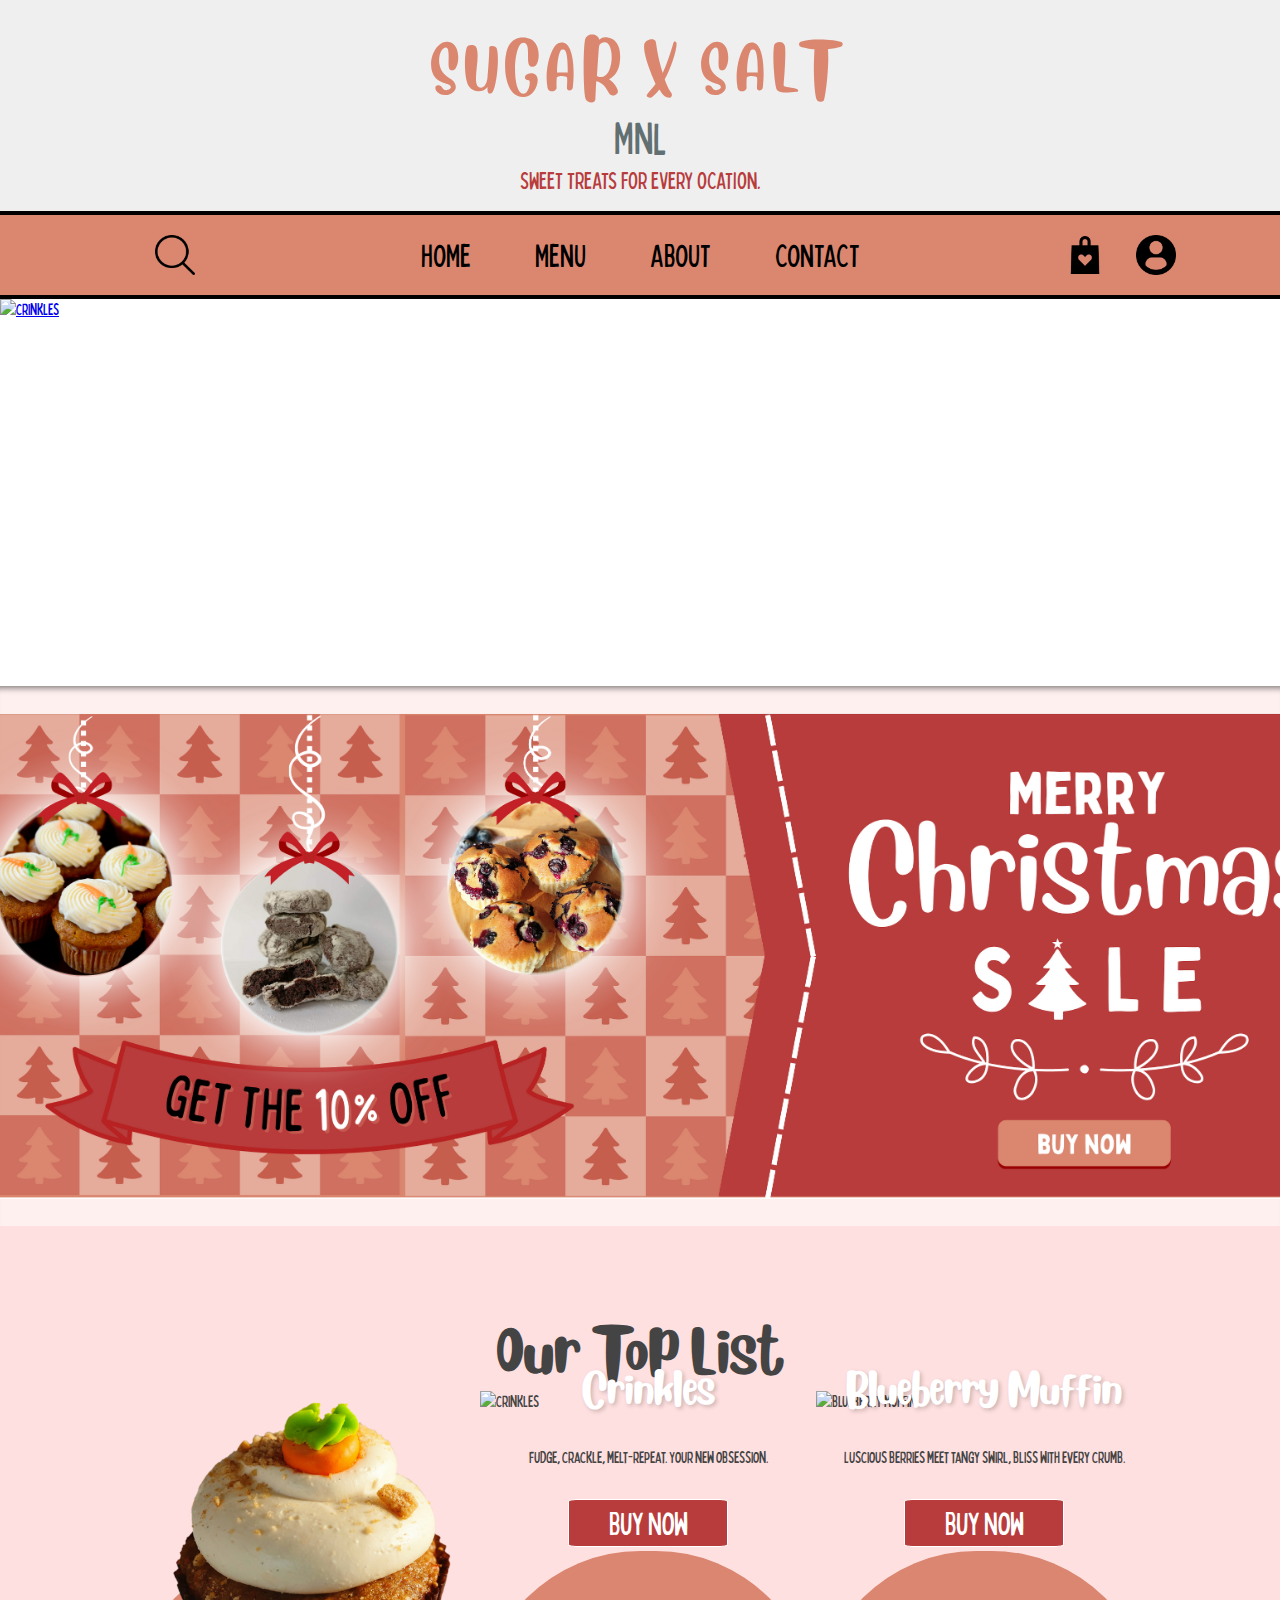
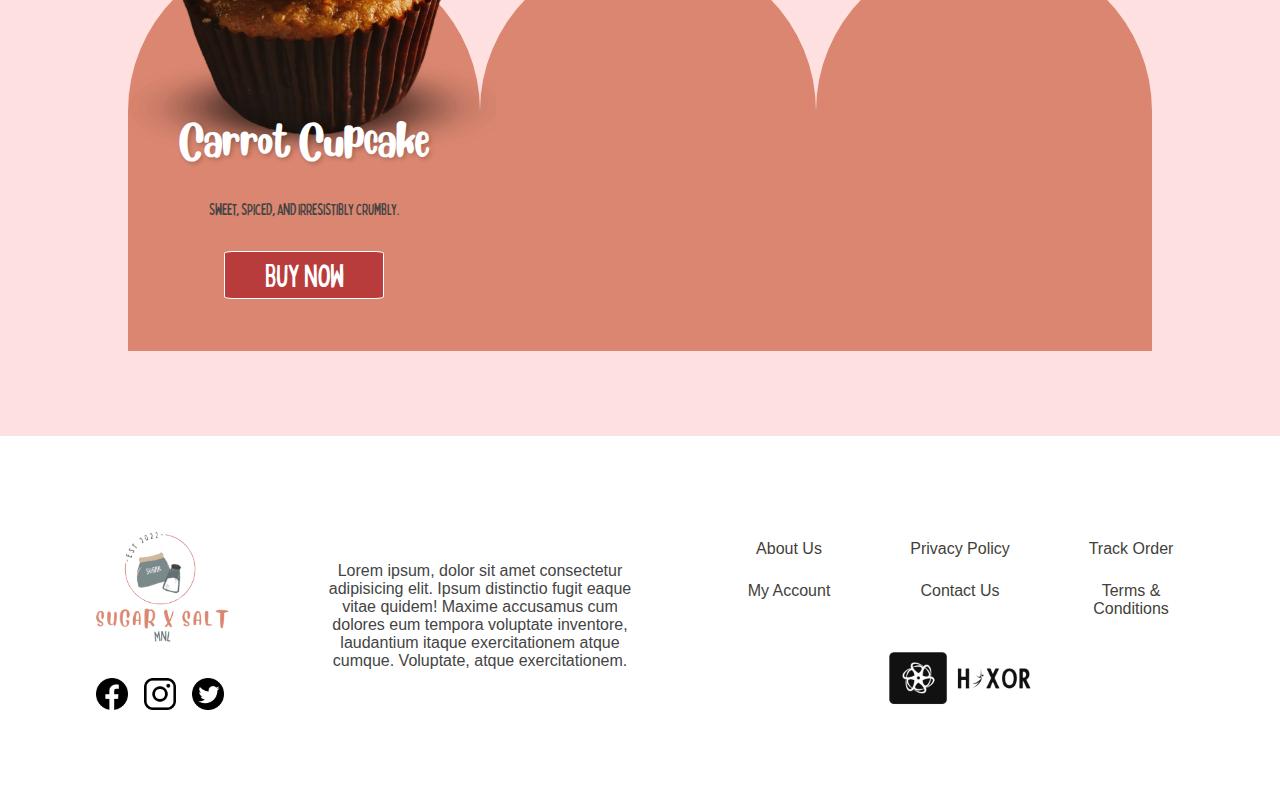
==== index.html @ 12072951 "Merge pull request #1 from snplmntn/home-page" ====
<!DOCTYPE html>
<html lang="en">
  <head>
    <meta charset="UTF-8" />
    <meta name="viewport" content="width=device-width, initial-scale=1.0" />
    <title>Sugar X Salt MNL</title>
    <link rel="stylesheet" href="style.css" />
    <script src="script.js"></script>
  </head>
  <body>
    <header>
      <section class="title">
        <p class="title-name">SUGAR X SALT</p>
        <p class="title-place">MNL</p>
        <p class="title-message">SWEET TREATS FOR EVERY OCATION.</p>
      </section>
      <nav class="nav-section">
        <section class="nav-left">
            <p class="nav-search"></p>
        </section>
        <section class="nav-buttons">
            <span class="nav-button">HOME</span>
            <span class="nav-button">MENU</span>
            <span class="nav-button">ABOUT</span>
            <span class="nav-button">CONTACT</span>
        </section>
        <section class="nav-right">
            <p class="nav-cart"></p>
            <p class="nav-account"></p>
        </section>
      </nav>
    </header>

    <main>
        <section class="slideshow">
          <div class="slider">
            <div class="slides">
              <!-- radio buttons start -->
              <input type="radio" name="radio-btn" id="radio1">
              <input type="radio" name="radio-btn" id="radio2">
              <input type="radio" name="radio-btn" id="radio3">
              <!-- radio buttons end -->
              <!-- slide images start -->
              <div class="slide first">
                <a href="."><img src="./assets/img/1.png" alt="crinkles"></a>
              </div>
              <div class="slide">
                <a href="."><img src="./assets/img/2.png" alt="carrot cupcake"></a>
              </div>
              <div class="slide">
                <a href="."><img src="./assets/img/3.png" alt="blueberry muffin"></a>
              </div>
              <!-- slide images end -->
            </div>
            <!-- manual navigation start -->
            <div class="navigation-manual">
              <label for="radio1" class="manual-btn"></label>
              <label for="radio2" class="manual-btn"></label>
              <label for="radio3" class="manual-btn"></label>
            </div>
            <!-- manual navigation end -->
          </div>
        </section>

        <section class="voucher">
            <img src="/assets/img/voucher.png" alt="" class="voucher-image">
        </section>

        <section class="top-items">
            <h1 class="top-items-header">Our Top List</h1>
            <div class="product-showcase-container">
              <!-- carrot cupcake -->
              <div class="product-showcase-1">
                <div class="product-1-contents">
                  <img src="./assets/img/product-1.png" class="product-1" alt="carrot cupcake">
                  <div class="product-1-contents-text">
                    <h1 class="product-name 1">Carrot Cupcake</h1>
                    <p class="product-1-description">Sweet, spiced, and irresistibly crumbly.</p>
                    <a href="." class="product-1-button">Buy Now</a>
                  </div>
                </div>
              </div>
              <!-- crinkles -->
              <div class="product-showcase-2">
                <div class="product-2-contents">
                  <img src="./assets/img/product-2.png" class="product-2" alt="crinkles">
                  <div class="product-2-contents-text">
                    <h1 class="product-name 2">Crinkles</h1>
                    <p class="product-2-description">Fudge, crackle, melt-repeat. Your new obsession.
                    </p>
                    <a href="." class="product-2-button">Buy Now</a>
                  </div>
                </div>
              </div>
              <!-- blueberry muffin -->
              <div class="product-showcase-3">
                <div class="product-3-contents">
                  <img src="./assets/img/product-3.png" class="product-3" alt="blueberry muffin">
                  <div class="product-3-contents-text">
                    <h1 class="product-name 3">Blueberry Muffin</h1>
                    <p class="product-3-description">Luscious berries meet tangy swirl, bliss with every crumb.</p>
                    <a href="." class="product-3-button">Buy Now</a>
                  </div>
                </div>
              </div>
            </div>
        </section>

        <section class="feedback">

        </section>
    </main>

    <footer>
      <div class="footer-content-container">
        <div class="first-column">
          <img class="sugarxsalt-logo" src="./assets/img/logo-2.png" alt="">
          <div class="socials-logo-container">
            <a href="."><img class="socials-logo" src="./assets/img/facebook.png" alt=""></a>
            <a href="."><img class="socials-logo" src="./assets/img/instagram.png" alt=""></a>
            <a href="."><img class="socials-logo" src="./assets/img/twitter.png" alt=""></a>
          </div>
        </div>
        <div class="second-column">
          Lorem ipsum, dolor sit amet consectetur adipisicing elit. Ipsum distinctio fugit eaque vitae quidem! Maxime accusamus cum dolores eum tempora voluptate inventore, laudantium itaque exercitationem atque cumque. Voluptate, atque exercitationem.
        </div>
        <div class="third-column">
          <div class="anchor-links">
            <div class="anchor-links-left">
              <a href=".">About Us</a>
              <a href=".">My Account</a>
            </div>
            <div class="anchor-links-center">
              <a href=".">Privacy Policy</a>
              <a href=".">Contact Us</a>
            </div>
            <div class="anchor-links-right">
              <a href=".">Track Order</a>
              <a href=".">Terms & Conditions</a>
            </div>
          </div>
          <img class="haxor-logo" src="./assets/img/haxor.png" alt="dev-team">
        </div>
      </div>
    </footer>
    
  </body>
</html>
---- style.css ----
:root {
    --color-main: #db8770;
  }
  
  @font-face {
    font-family: "Bobby Jones";
    src: url("./assets/fonts/bobby-jones-regular.otf") format("opentype");
  }
  
  @font-face {
    font-family: "Bobby Jones Condensed";
    src: url("./assets/fonts/bobby-jones-condensed.otf") format("opentype");
  }
  
  @font-face {
    font-family: "Bobby Jones Soft";
    src: url("./assets/fonts/bobby-jones-soft-regular.otf") format("opentype");
  }
  
  @font-face {
    font-family: "BlueBerry";
    src: url("./assets/fonts/Blueberry\ .ttf") format("truetype");
  }

  @import url('https://fonts.googleapis.com/css2?family=Roboto:ital,wght@0,100;0,300;0,400;0,500;0,700;0,900;1,100;1,300;1,400;1,500;1,700;1,900&display=swap');
  
  * {
    margin: 0;
    padding: 0;
    box-sizing: border-box;
  }
  
  body {
    font-family: "Bobby Jones Condensed", sans-serif;
    font-weight: 300;
    color: #444;
  }
  
  /* GENERAL ELEMENTS */
  .section {
    padding: 15rem 3rem;
    border-top: 1px solid #ddd;
    transition: transform 1s, opacity 1s;
  }
  
  /* TITLE */
  .title {
    background-color: #efefef;
    display: flex;
    flex-direction: column;
    align-items: center;
    padding-top: 1.5rem;
    padding-bottom: 1rem;
  }
  
  .title-name {
    font-family: "BlueBerry";
    font-size: 3.25rem;
    font-weight: 400;
    color: var(--color-main);
    margin-bottom: 0;
    padding-bottom: 0;
    letter-spacing: 0.3rem;
  }
  
  .title-place {
    font-size: 2.8rem;
    color: #637072;
  }
  
  .title-message {
    font-size: 1.5rem;
    color: #b83c3c;
  }
  
  /* NAV */
  .nav-section {
    background-color: var(--color-main);
    border-top: 4px solid #000;
    border-bottom: 4px solid #000;
    padding: 20px;
    display: flex;
    flex-direction: row;
    align-items: center;
    justify-content: space-evenly;
  }
  
  .nav-buttons {
    font-size: 2rem;
    display: flex;
    justify-content: center;
    flex: 2;
  }
  
  .nav-button {
    cursor: pointer;
    color: #000;
    margin: 0 2rem;
  }

  .nav-left {
    display: flex;
    flex: 1;
    justify-content: center;
    align-items: center;
  }
  
  .nav-search {
    cursor: pointer;
    height: 2.5rem;
    width: 2.5rem;
    background: url("./assets/img/search-interface-symbol.png");
    background-size: cover;
  }

  .nav-right {
    display: flex;
    flex-direction: row;
    justify-content: center;
    align-items: center;
    flex: 1;
  }

  .nav-right > * {
    margin-left: 2rem;
  }

  .nav-cart {
    cursor: pointer;
    height: 2.4rem;
    width: 2.4rem;
    background: url("./assets/img/shopping-bag.png");
    background-size: cover;
  }
  
  .nav-account {
    cursor: pointer;
    height: 2.5rem;
    width: 2.5rem;
    background: url("./assets/img/profile-user.png");
    background-size: cover;
  }

  /* slider start */

  .slideshow {
    width: auto;
    height: auto;
  }

  .slider {
    overflow: hidden;
  }

  .slides {
    width: 500%;
    height: 100%;
    display: flex;
  }

  .slides input {
    display: none;
  }

  .slide {
    width: 20%;
    transition: 2s;
  }

  .slide img {
    width: 100%;
    height: 100%;
  }

  /* manual slide navigation */

  .navigation-manual {
    position: absolute;
    width: 100%;
    margin-top: -40px;
    display: flex;
    justify-content: center;
  }

  .manual-btn {
    border: 2px solid rgb(255, 255, 255);
    padding: 5px;
    border-radius: 10px;
    cursor: pointer;
    transition: 1s;
  }

  .manual-btn:not(:last-child) {
    margin-right: 40px;
  }

  .manual-btn:hover {
    background: rgb(255, 219, 206);
  }

  #radio1:checked ~ .first {
    margin-left: 0;
  }

  #radio2:checked ~ .first {
    margin-left: -20%;
  }

  #radio3:checked ~ .first {
    margin-left: -40%;
  }

  /* slider end */
  /* voucher */

  .voucher {
    height: 60vh;
    background-color: rgb(255,240,240);
    display: flex;
    justify-content: center;
    align-items: center;
    box-shadow: inset 0 8px 6px -6px rgba(0, 0, 0, 0.5);
  }

  .voucher-image {
    height: 90%;
    flex-shrink: 1;
  }

  /* top items */

  .top-items {
    height: 90vh;
    background-color: rgb(255,224,224);
    display: flex;
    justify-content: center;
    align-items: center;
    flex-direction: column;
    gap: 10rem;
  }

  .top-items-header {
    font-family: BlueBerry;
    font-size: 3rem;
  }

  .product-showcase-container {
    width: 80%;
    height: auto;
    display: flex;
    justify-content: space-between;
  }

  .product-showcase-container > div {
    width: 22rem;
    height: 25rem;
    background-color: rgb(218,134,112);
    border-top-left-radius: 10rem;
    border-top-right-radius: 10rem;
  }

  /* carrot cupcake */

  .product-1 {
    height: 23rem;
    width: auto;
    position: relative;
    top: -10rem;
  }

  .product-1-contents-text {
    display: flex;
    justify-content: center;
    align-items: center;
    flex-direction: column;
    gap: 2rem;
    position: relative;
    top: -13rem;
  }

  .product-1-description {
    text-align: center;
  }

  .product-1-button {
    text-decoration: none;
    font-size: 2rem;
    color: white;
    width: 10rem;
    height: 3rem;
    border: 1.5px solid white;
    border-radius: 5%;
    background-color: rgb(184,60,60);
    display: flex;
    align-items: center;
    justify-content: center;
  }

  /* crinkles */

  .product-2 {
    height: 23rem;
    width: auto;
    position: relative;
    top: -10rem;
  }

  .product-2-contents-text {
    display: flex;
    justify-content: center;
    align-items: center;
    flex-direction: column;
    gap: 2rem;
    position: relative;
    top: -13rem;
  }

  .product-2-button {
    text-decoration: none;
    font-size: 2rem;
    color: white;
    width: 10rem;
    height: 3rem;
    border: 1.5px solid white;
    border-radius: 5%;
    background-color: rgb(184,60,60);
    display: flex;
    align-items: center;
    justify-content: center;
  }

  /* blueberry muffin */

  .product-3 {
    height: 23rem;
    width: auto;
    position: relative;
    top: -10rem;
  }

  .product-3-contents-text {
    display: flex;
    justify-content: center;
    align-items: center;
    flex-direction: column;
    gap: 2rem;
    position: relative;
    top: -13rem;
  }

  .product-3-button {
    text-decoration: none;
    font-size: 2rem;
    color: white;
    width: 10rem;
    height: 3rem;
    border: 1.5px solid white;
    border-radius: 5%;
    background-color: rgb(184,60,60);
    display: flex;
    align-items: center;
    justify-content: center;
  }

  .product-name {
    font-family: BlueBerry;
    color: white;
    font-size: 2rem;
    text-shadow: 2px 2px 4px rgba(0, 0, 0, 0.2);
  }


  /* footer */

  footer {
    height: 40vh;
    max-height: 40vh;
    min-height: 40vh;
    background-color: rgba(255, 255, 255, 0.5);
  }

  footer > * {
    font-family: "Roboto", sans-serif;
    font-weight: lighter;
    font-style: normal;
  }

  .footer-content-container {
    height: 100%;
    display: flex;
    justify-content: space-between;
    align-items: center;
  }

  .first-column {
    display: flex;
    flex-direction: column;
    align-items: center;
    flex: 1;
  }

  .sugarxsalt-logo {
    height: 10rem;
    width: auto;
  }

  .socials-logo-container {
    display: flex;
    justify-content: space-evenly;
    align-items: center;
  }

  .socials-logo {
    height: 2rem;
    width: auto;
    margin: 0.5rem;
  }

  .second-column {
    display: flex;
    text-align: center;
    flex: 1;
    font-size: 1rem;
  }

  .third-column {
    display: flex;
    flex-direction: column;
    align-items: center;
    justify-content: center;
    flex: 2;
  }

  .anchor-links {
    display: flex;
    justify-content: space-between;
  }

  .anchor-links-left, .anchor-links-center, .anchor-links-right {
    width: auto;
    display: flex;
    flex: 1;
    flex-direction: column;
    align-items: center;
    text-align: center;
    margin-top: 2rem;
    margin-right: 2rem;
    margin-left: 2rem;
  }  

  .anchor-links-left a:nth-child(1), .anchor-links-center a:nth-child(1), .anchor-links-right a:nth-child(1) {
    margin-bottom: 1.5rem;
  }
  
  .anchor-links a {
    text-decoration: none;
    color: rgb(67,63,58);
    font-size: 1rem;
  }

  .haxor-logo {
    width: 10rem;
    height: auto;
    margin-top: 1rem;
  }
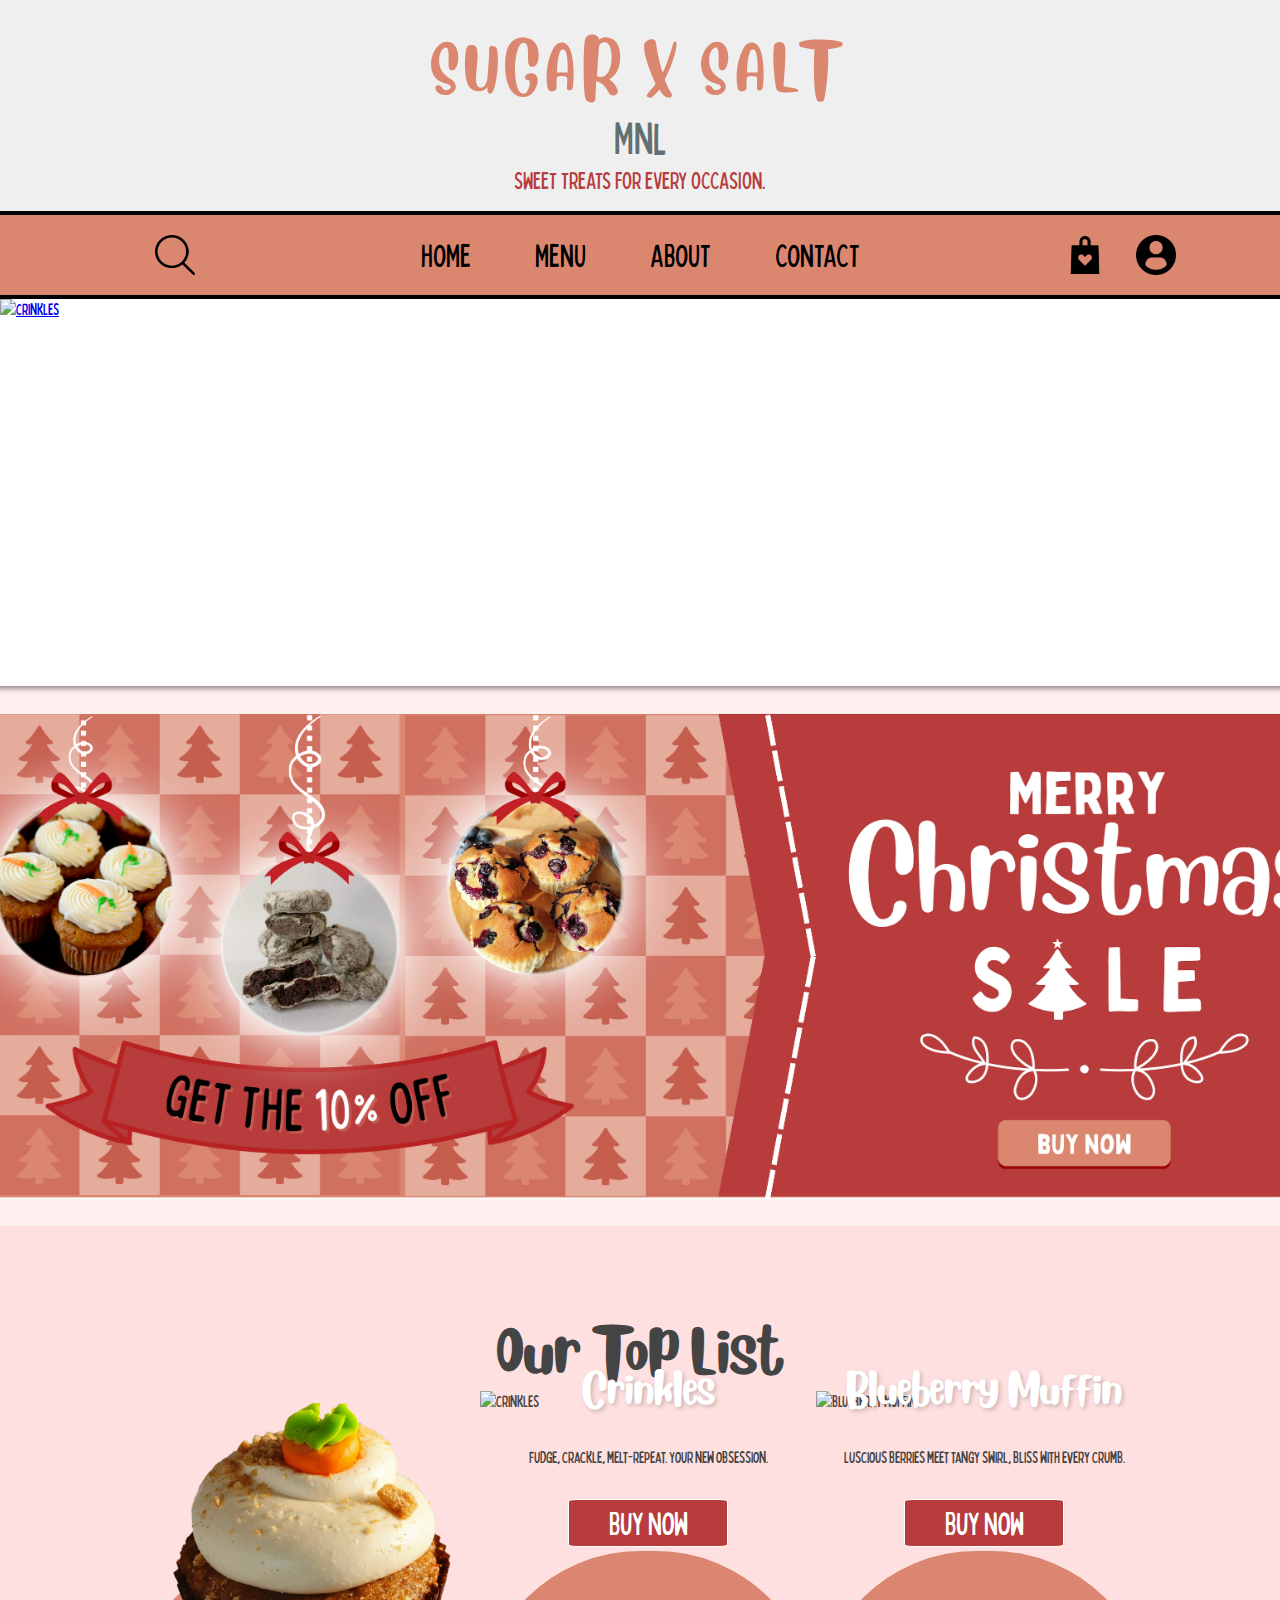
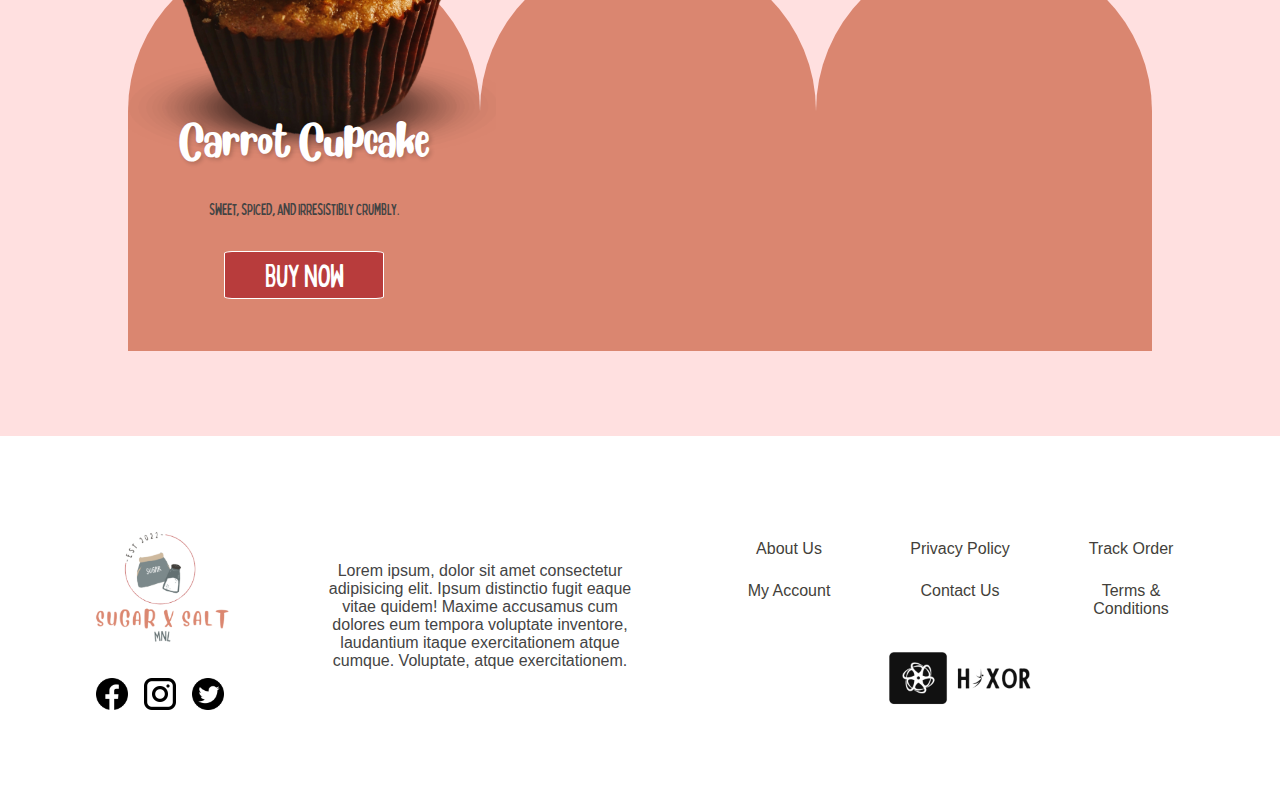
==== commit 53e4b5da: "Update Nav Button" ====
--- a/index.html
+++ b/index.html
@@ -12,17 +12,17 @@
       <section class="title">
         <p class="title-name">SUGAR X SALT</p>
         <p class="title-place">MNL</p>
-        <p class="title-message">SWEET TREATS FOR EVERY OCATION.</p>
+        <p class="title-message">SWEET TREATS FOR EVERY OCCASION.</p>
       </section>
       <nav class="nav-section">
         <section class="nav-left">
             <p class="nav-search"></p>
         </section>
         <section class="nav-buttons">
-            <span class="nav-button">HOME</span>
-            <span class="nav-button">MENU</span>
-            <span class="nav-button">ABOUT</span>
-            <span class="nav-button">CONTACT</span>
+          <a href="index.html" class="nav-button">HOME</a>
+          <span class="nav-button">MENU</span>
+          <span class="nav-button">ABOUT</span>
+          <a href="contact.html" class="nav-button">CONTACT</a>
         </section>
         <section class="nav-right">
             <p class="nav-cart"></p>
@@ -63,7 +63,7 @@
         </section>
 
         <section class="voucher">
-            <img src="/assets/img/voucher.png" alt="" class="voucher-image">
+            <img src="./assets/img/voucher.png" alt="" class="voucher-image">
         </section>
 
         <section class="top-items">
@@ -145,4 +145,4 @@
     </footer>
     
   </body>
-</html>+</html>
--- a/style.css
+++ b/style.css
@@ -96,6 +96,7 @@
     cursor: pointer;
     color: #000;
     margin: 0 2rem;
+    text-decoration: none;
   }
 
   .nav-left {
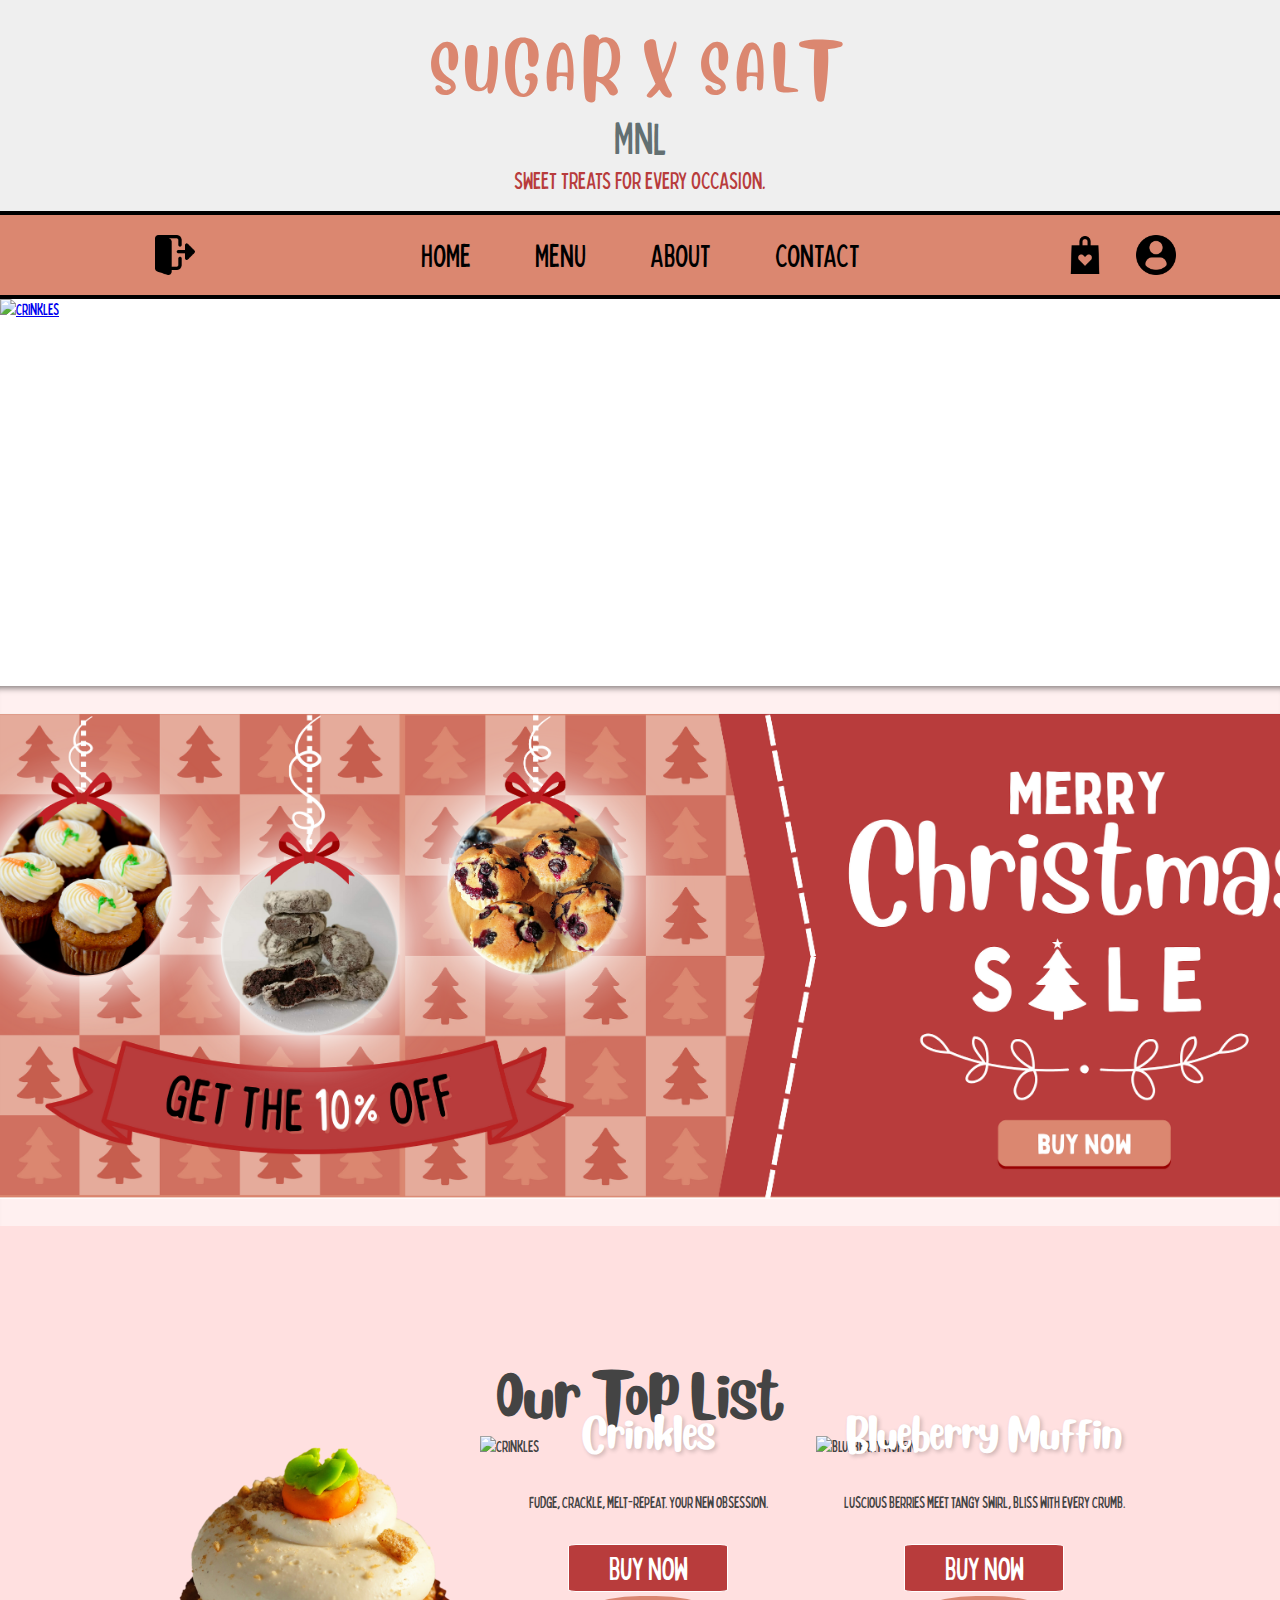
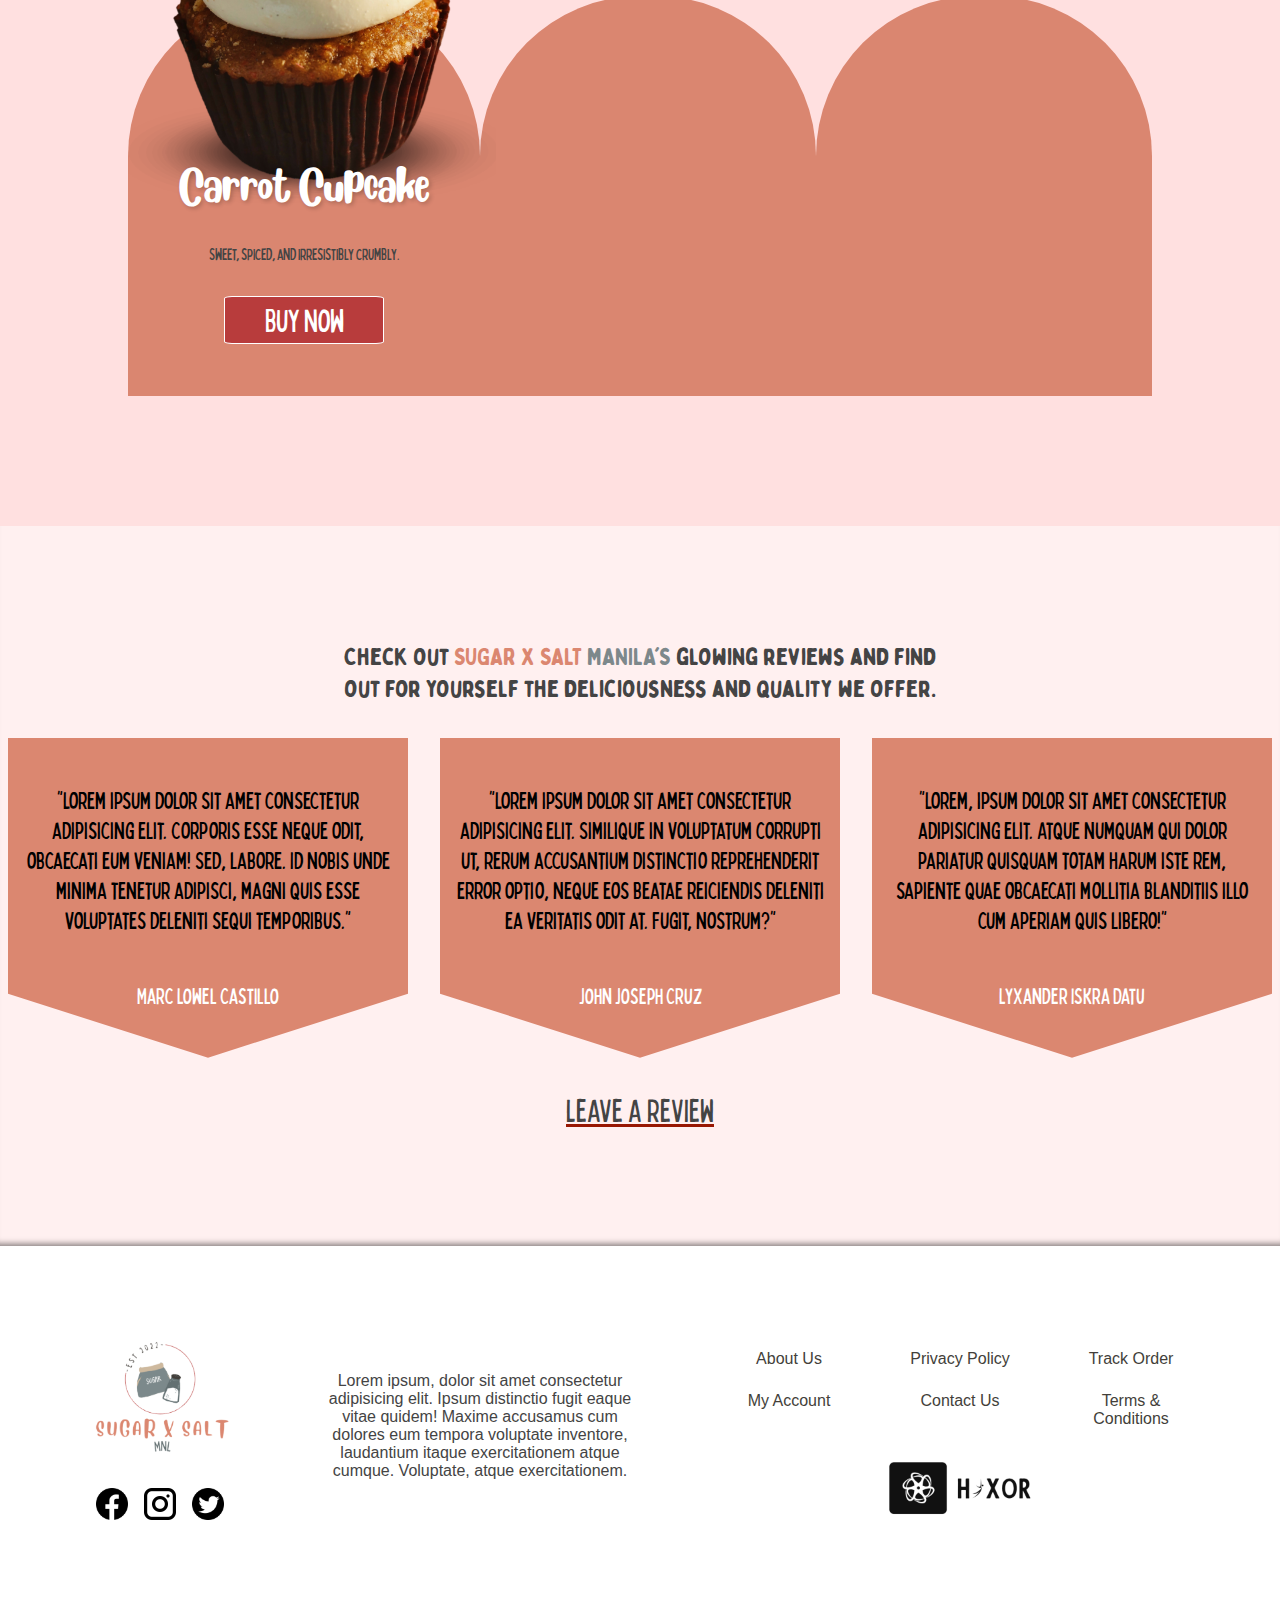
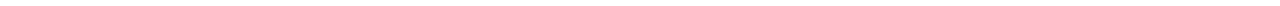
==== commit 969976f4: "Add files via upload" ====
--- a/index.html
+++ b/index.html
@@ -16,12 +16,12 @@
       </section>
       <nav class="nav-section">
         <section class="nav-left">
-            <p class="nav-search"></p>
+            <p class="nav-logout"></p>
         </section>
         <section class="nav-buttons">
           <a href="index.html" class="nav-button">HOME</a>
           <span class="nav-button">MENU</span>
-          <span class="nav-button">ABOUT</span>
+          <a href="about-us.html" class="nav-button">ABOUT</span>
           <a href="contact.html" class="nav-button">CONTACT</a>
         </section>
         <section class="nav-right">
@@ -107,8 +107,28 @@
         </section>
 
         <section class="feedback">
+          <div class="feedback-text">
+            Check out <span>SUGAR X SALT </span><span>MANILA'S</span> glowing reviews and find<br>out for yourself the deliciousness and quality we offer.
+          </div>
+          <div class="feedback-showcase-container">
+            <div class="feedback-1">
+              <p class="feedback-review">"Lorem ipsum dolor sit amet consectetur adipisicing elit. Corporis esse neque odit, obcaecati eum veniam! Sed, labore. Id nobis unde minima tenetur adipisci, magni quis esse voluptates deleniti sequi temporibus."</p>
+              <span class="feedback-name">Marc Lowel Castillo</span>
+            </div>
+            <div class="feedback-2">
+              <p class="feedback-review">"Lorem ipsum dolor sit amet consectetur adipisicing elit. Similique in voluptatum corrupti ut, rerum accusantium distinctio reprehenderit error optio, neque eos beatae reiciendis deleniti ea veritatis odit at. Fugit, nostrum?"</p>
+              <span class="feedback-name">John Joseph Cruz</span>
+            </div>
+            <div class="feedback-3">
+              <p class="feedback-review">"Lorem, ipsum dolor sit amet consectetur adipisicing elit. Atque numquam qui dolor pariatur quisquam totam harum iste rem, sapiente quae obcaecati mollitia blanditiis illo cum aperiam quis libero!"</p>
+              <span class="feedback-name">Lyxander Iskra Datu</span>
+            </div>
+          </div>
+          <div class="leave-a-review-container">
+            <span class="review-button">LEAVE A REVIEW</span>
+          </div>
+        </section>
 
-        </section>
     </main>
 
     <footer>
@@ -116,8 +136,8 @@
         <div class="first-column">
           <img class="sugarxsalt-logo" src="./assets/img/logo-2.png" alt="">
           <div class="socials-logo-container">
-            <a href="."><img class="socials-logo" src="./assets/img/facebook.png" alt=""></a>
-            <a href="."><img class="socials-logo" src="./assets/img/instagram.png" alt=""></a>
+            <a href="https://www.facebook.com/sugarxsalt.mnl" target="_blank"><img class="socials-logo" src="./assets/img/facebook.png" alt=""></a>
+            <a href="https://www.instagram.com/sugarxsalt.mnl/"><img class="socials-logo" src="./assets/img/instagram.png" alt=""></a>
             <a href="."><img class="socials-logo" src="./assets/img/twitter.png" alt=""></a>
           </div>
         </div>
--- a/style.css
+++ b/style.css
@@ -106,11 +106,11 @@
     align-items: center;
   }
   
-  .nav-search {
+  .nav-logout {
     cursor: pointer;
     height: 2.5rem;
     width: 2.5rem;
-    background: url("./assets/img/search-interface-symbol.png");
+    background: url("./assets/img/logout-button.png");
     background-size: cover;
   }
 
@@ -231,7 +231,7 @@
   /* top items */
 
   .top-items {
-    height: 90vh;
+    height: 100vh;
     background-color: rgb(255,224,224);
     display: flex;
     justify-content: center;
@@ -370,6 +370,71 @@
     text-shadow: 2px 2px 4px rgba(0, 0, 0, 0.2);
   }
 
+  .feedback {
+    height: 80vh;
+    background-color: rgb(255,240,240);
+    box-shadow: inset 0 -8px 6px -6px rgba(0, 0, 0, 0.5);
+    padding-top: 1rem;
+    padding-bottom: 1rem;
+    display: flex;
+    justify-content: center;
+    align-items: center;
+    flex-direction: column;
+    gap: 2rem;
+  }
+
+  .feedback-showcase-container {
+    display: flex;
+    gap: 2rem;
+  }
+
+  .feedback-showcase-container > div {
+    width: 25rem;
+    height: 20rem;
+    background-color: rgb(219,135,112);
+    clip-path: polygon(100% 0, 100% 80%, 50% 100%, 0 80%, 0 0);
+  }
+
+  .feedback-text {
+    font-family: "Bobby Jones Soft";
+    font-size: 1.5rem;
+  }
+
+  .feedback-text > span:nth-child(1) {
+    color: rgb(219,135,112);
+  }
+
+  .feedback-text > span:nth-child(2) {
+    color: rgb(125,136,139)
+  }
+
+  .feedback-showcase-container > div {
+    padding: 1rem;
+    display: flex;
+    flex-direction: column;
+    justify-content: space-evenly;
+    align-items: center;
+    gap: 1rem;
+    position: relative;
+  }
+
+  .feedback-review {
+    text-align: center;
+    font-size: 1.5rem;
+    color:#000;
+  }
+
+  .feedback-name {
+    color: white;
+    font-size: 1.4rem;
+    position: relative;
+  }
+
+  .review-button {
+    font-size: 2rem;
+    text-decoration: underline rgb(152,23,3);
+    cursor: pointer;
+  }
 
   /* footer */
 
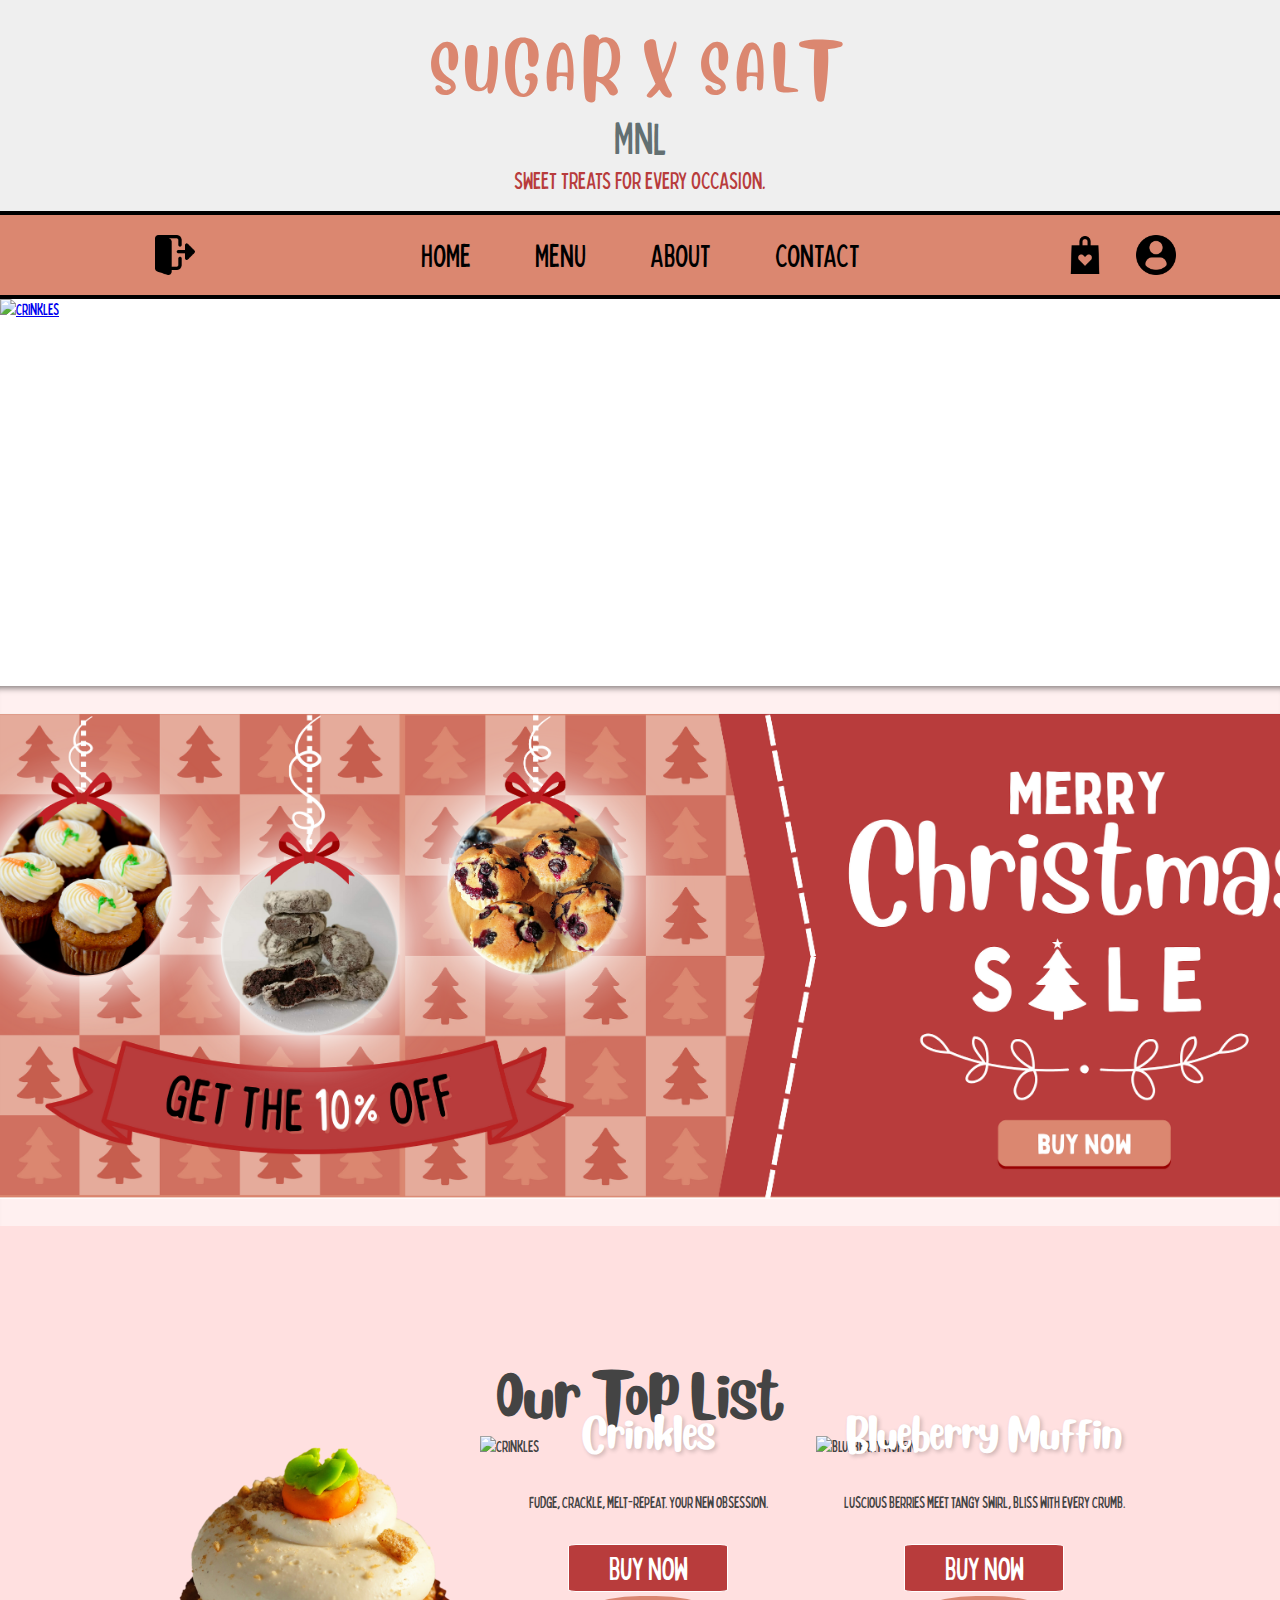
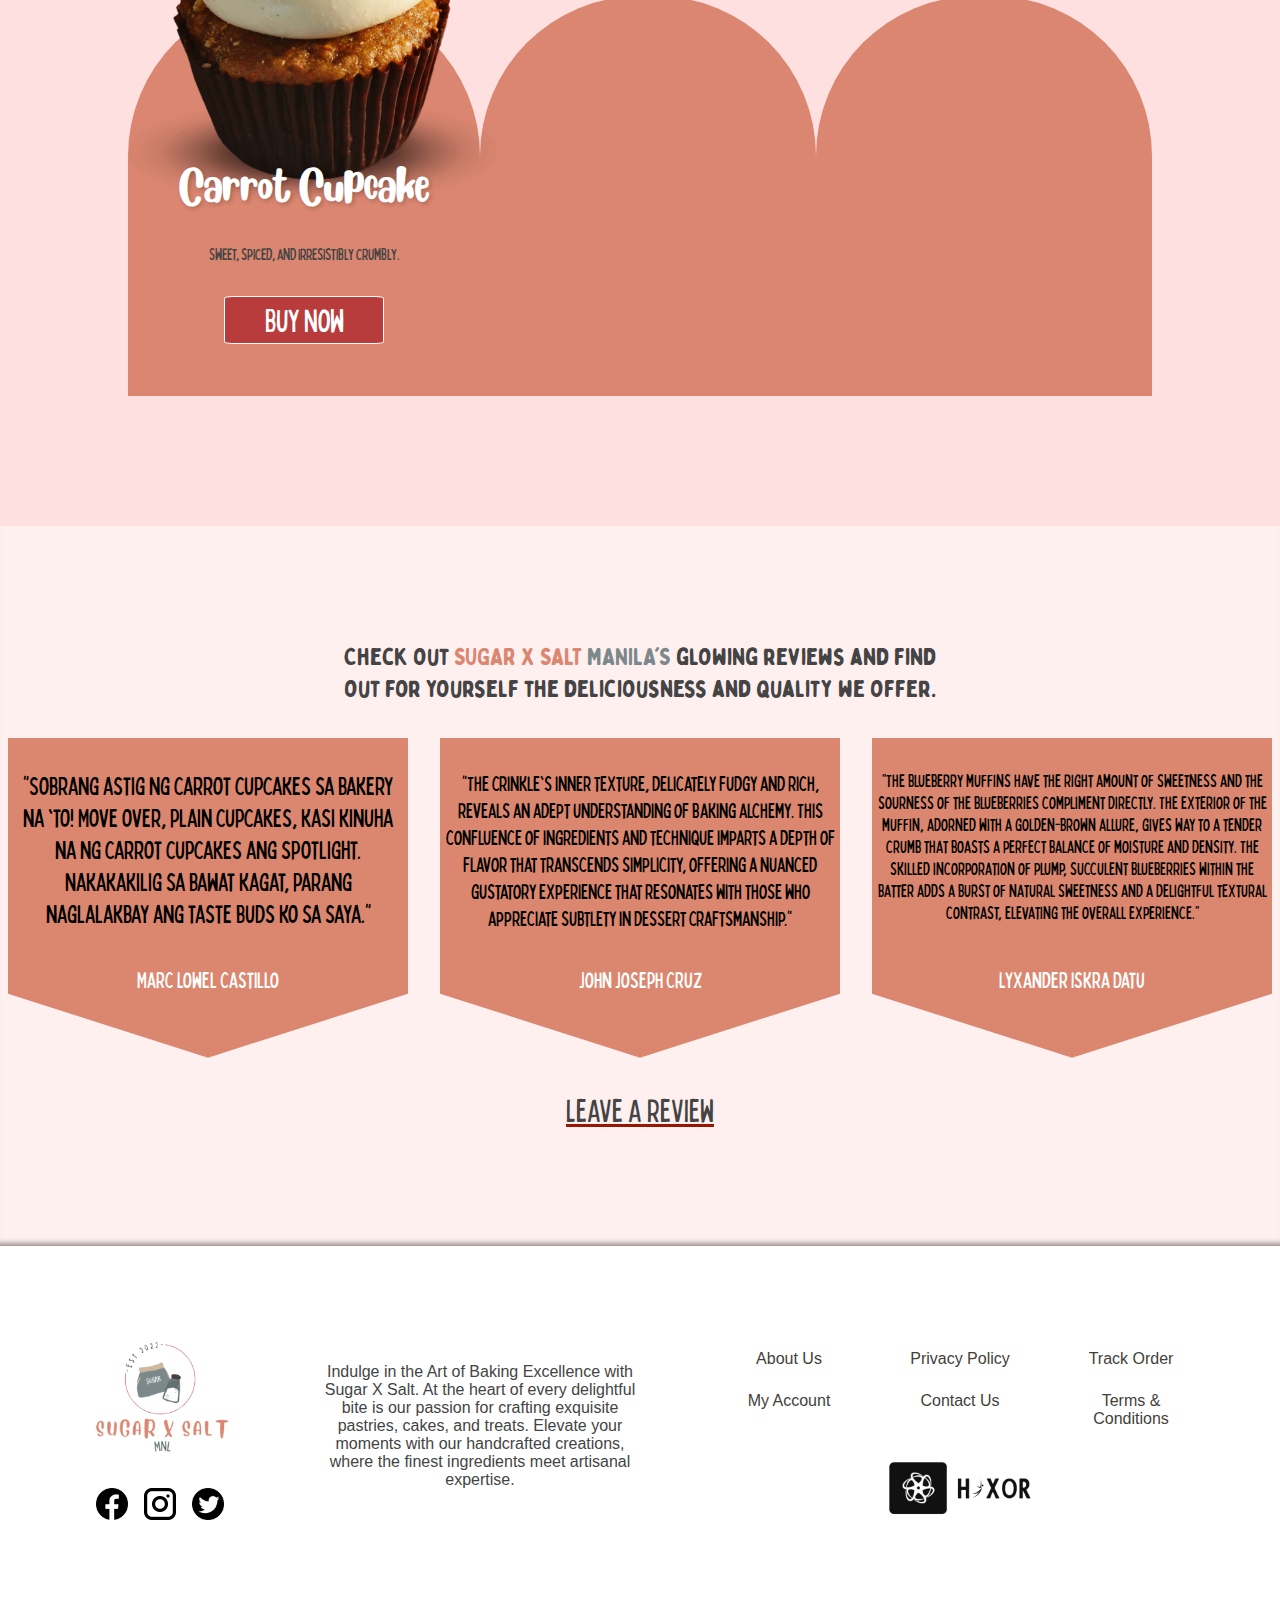
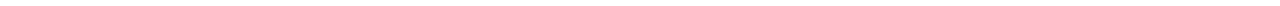
==== commit d90343f0: "Another tweaks whehhe" ====
--- a/index.html
+++ b/index.html
@@ -16,17 +16,17 @@
       </section>
       <nav class="nav-section">
         <section class="nav-left">
-            <p class="nav-logout"></p>
+            <p class="nav-logout signOutBtn"></p>
         </section>
         <section class="nav-buttons">
-          <a href="index.html" class="nav-button">HOME</a>
-          <span class="nav-button">MENU</span>
-          <a href="about-us.html" class="nav-button">ABOUT</span>
+          <span class="nav-button">HOME</span>
+          <a href="menu.html" class="nav-button">MENU</a>
+          <a href="about-us.html" class="nav-button">ABOUT</a>
           <a href="contact.html" class="nav-button">CONTACT</a>
         </section>
         <section class="nav-right">
-            <p class="nav-cart"></p>
-            <p class="nav-account"></p>
+          <a href="product-page.html" class="nav-cart"></a>
+          <a href="order.html" class="nav-account"></a>
         </section>
       </nav>
     </header>
@@ -42,13 +42,13 @@
               <!-- radio buttons end -->
               <!-- slide images start -->
               <div class="slide first">
-                <a href="."><img src="./assets/img/1.png" alt="crinkles"></a>
+                <a href="product-page.html"><img src="./assets/img/1.png" alt="crinkles"></a>
               </div>
               <div class="slide">
-                <a href="."><img src="./assets/img/2.png" alt="carrot cupcake"></a>
+                <a href="product-page.html"><img src="./assets/img/2.png" alt="carrot cupcake"></a>
               </div>
               <div class="slide">
-                <a href="."><img src="./assets/img/3.png" alt="blueberry muffin"></a>
+                <a href="product-page.html"><img src="./assets/img/3.png" alt="blueberry muffin"></a>
               </div>
               <!-- slide images end -->
             </div>
@@ -76,7 +76,7 @@
                   <div class="product-1-contents-text">
                     <h1 class="product-name 1">Carrot Cupcake</h1>
                     <p class="product-1-description">Sweet, spiced, and irresistibly crumbly.</p>
-                    <a href="." class="product-1-button">Buy Now</a>
+                    <a class="product-1-button" href="product-page.html">Buy Now</a>
                   </div>
                 </div>
               </div>
@@ -88,7 +88,7 @@
                     <h1 class="product-name 2">Crinkles</h1>
                     <p class="product-2-description">Fudge, crackle, melt-repeat. Your new obsession.
                     </p>
-                    <a href="." class="product-2-button">Buy Now</a>
+                    <a class="product-2-button" href="product-page.html">Buy Now</a>
                   </div>
                 </div>
               </div>
@@ -99,7 +99,7 @@
                   <div class="product-3-contents-text">
                     <h1 class="product-name 3">Blueberry Muffin</h1>
                     <p class="product-3-description">Luscious berries meet tangy swirl, bliss with every crumb.</p>
-                    <a href="." class="product-3-button">Buy Now</a>
+                    <a class="product-3-button" href="product-page.html">Buy Now</a>
                   </div>
                 </div>
               </div>
@@ -112,15 +112,15 @@
           </div>
           <div class="feedback-showcase-container">
             <div class="feedback-1">
-              <p class="feedback-review">"Lorem ipsum dolor sit amet consectetur adipisicing elit. Corporis esse neque odit, obcaecati eum veniam! Sed, labore. Id nobis unde minima tenetur adipisci, magni quis esse voluptates deleniti sequi temporibus."</p>
+              <p class="feedback-review">"Sobrang astig ng carrot cupcakes sa bakery na 'to! Move over, plain cupcakes, kasi kinuha na ng carrot cupcakes ang spotlight. Nakakakilig sa bawat kagat, parang naglalakbay ang taste buds ko sa saya."</p>
               <span class="feedback-name">Marc Lowel Castillo</span>
             </div>
             <div class="feedback-2">
-              <p class="feedback-review">"Lorem ipsum dolor sit amet consectetur adipisicing elit. Similique in voluptatum corrupti ut, rerum accusantium distinctio reprehenderit error optio, neque eos beatae reiciendis deleniti ea veritatis odit at. Fugit, nostrum?"</p>
+              <p class="feedback-review">"The crinkle's inner texture, delicately fudgy and rich, reveals an adept understanding of baking alchemy. This confluence of ingredients and technique imparts a depth of flavor that transcends simplicity, offering a nuanced gustatory experience that resonates with those who appreciate subtlety in dessert craftsmanship."</p>
               <span class="feedback-name">John Joseph Cruz</span>
             </div>
             <div class="feedback-3">
-              <p class="feedback-review">"Lorem, ipsum dolor sit amet consectetur adipisicing elit. Atque numquam qui dolor pariatur quisquam totam harum iste rem, sapiente quae obcaecati mollitia blanditiis illo cum aperiam quis libero!"</p>
+              <p class="feedback-review">"The blueberry muffins have the right amount of sweetness and the sourness of the blueberries compliment directly. The exterior of the muffin, adorned with a golden-brown allure, gives way to a tender crumb that boasts a perfect balance of moisture and density. The skilled incorporation of plump, succulent blueberries within the batter adds a burst of natural sweetness and a delightful textural contrast, elevating the overall experience."</p>
               <span class="feedback-name">Lyxander Iskra Datu</span>
             </div>
           </div>
@@ -142,7 +142,7 @@
           </div>
         </div>
         <div class="second-column">
-          Lorem ipsum, dolor sit amet consectetur adipisicing elit. Ipsum distinctio fugit eaque vitae quidem! Maxime accusamus cum dolores eum tempora voluptate inventore, laudantium itaque exercitationem atque cumque. Voluptate, atque exercitationem.
+          Indulge in the Art of Baking Excellence with Sugar X Salt. At the heart of every delightful bite is our passion for crafting exquisite pastries, cakes, and treats. Elevate your moments with our handcrafted creations, where the finest ingredients meet artisanal expertise.
         </div>
         <div class="third-column">
           <div class="anchor-links">
@@ -163,6 +163,6 @@
         </div>
       </div>
     </footer>
-    
+    <script type="module" src="index.js"></script>
   </body>
 </html>
--- a/style.css
+++ b/style.css
@@ -295,6 +295,7 @@
     display: flex;
     align-items: center;
     justify-content: center;
+    cursor: pointer;
   }
 
   /* crinkles */
@@ -328,6 +329,7 @@
     display: flex;
     align-items: center;
     justify-content: center;
+    cursor: pointer;
   }
 
   /* blueberry muffin */
@@ -361,6 +363,7 @@
     display: flex;
     align-items: center;
     justify-content: center;
+    cursor: pointer;
   }
 
   .product-name {
@@ -418,16 +421,50 @@
     position: relative;
   }
 
+  .feedback-1,
+  .feedback-2,
+  .feedback-3 {
+    position: relative;
+  }
+
+  .feedback-1 
   .feedback-review {
     text-align: center;
-    font-size: 1.5rem;
+    font-size: 1.6rem;
+    padding-right: 0.3rem;
+    padding-left: 0.3rem;
     color:#000;
+    position: absolute;
+    top: 10%;
+  }
+
+  .feedback-2 
+  .feedback-review {
+    text-align: center;
+    font-size: 1.3rem;
+    padding-right: 0.3rem;
+    padding-left: 0.3rem;
+    color:#000;
+    position: absolute;
+    top: 10%;
+  }
+
+  .feedback-3 
+  .feedback-review {
+    text-align: center;
+    font-size: 1.1rem;
+    padding-right: 0.3rem;
+    padding-left: 0.3rem;
+    color:#000;
+    position: absolute;
+    top: 10%;
   }
 
   .feedback-name {
     color: white;
     font-size: 1.4rem;
-    position: relative;
+    position: absolute;
+    bottom: 20%;
   }
 
   .review-button {
